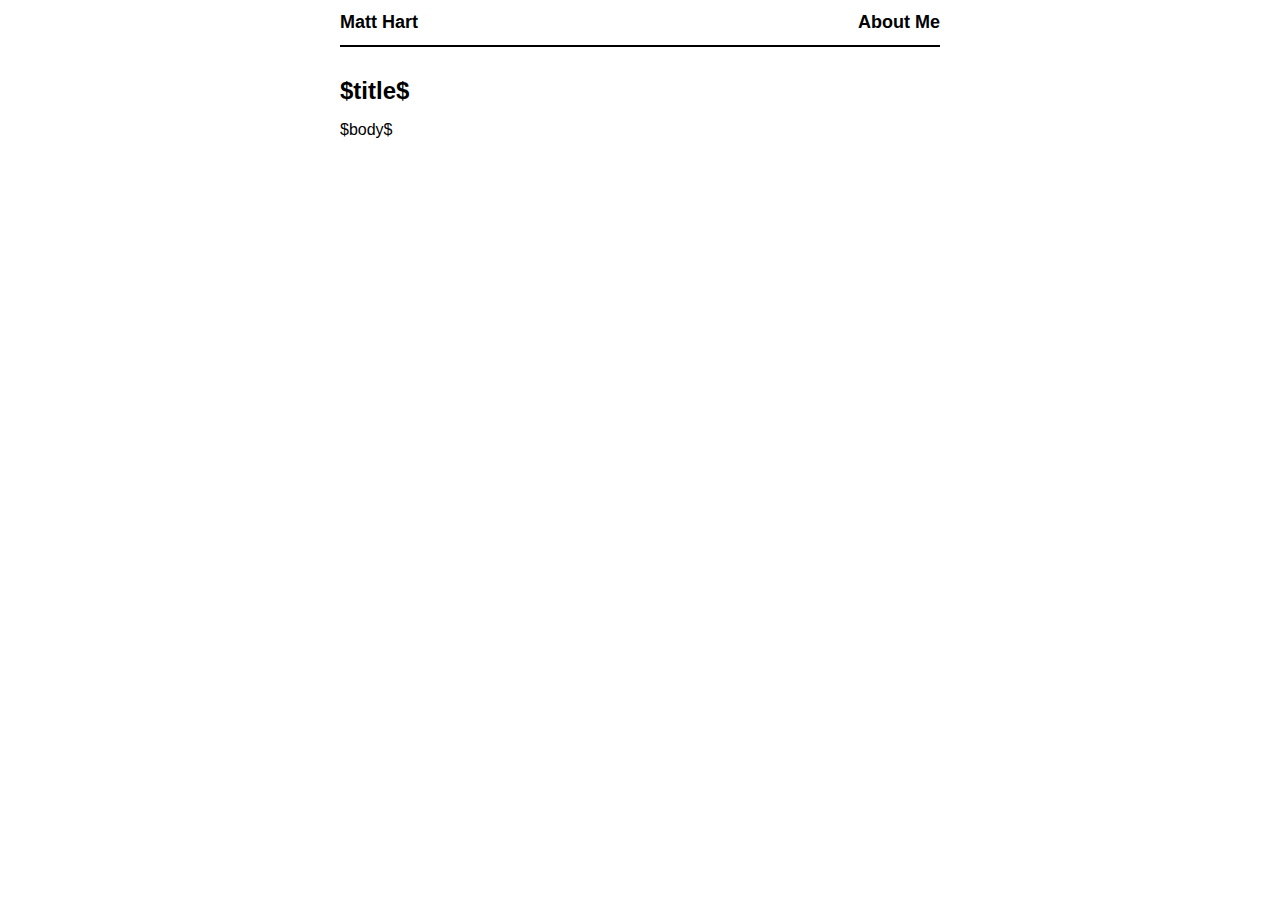
==== templates/default.html @ 2df6499a "First commit" ====
<!doctype html>
<html lang="en">

<head>
  <meta charset="utf-8">
  <meta http-equiv="x-ua-compatible" content="ie=edge">
  <meta name="viewport" content="width=device-width, initial-scale=1">
  <title>$title$ - matthart.nyc</title>
  <link rel="stylesheet" href="/css/default.css" />
</head>

<body>
  <header>
    <div class="logo">
      <a href="/">Matt Hart</a>
    </div>
    <nav>
      <a href="/about.html">About Me</a>
    </nav>
  </header>

  <main role="main">
    <h1>$title$</h1>
    $body$
  </main>
</body>

</html>
---- css/default.css ----
html {
  font-family: 'helvetica neue', helvetica, sans-serif;
  font-size: 62.5%;
}

body {
  font-size: 1.6rem;
  color: #000;
}

header {
  border-bottom: 0.2rem solid #000;
}

nav {
  text-align: right;
}

nav a {
  font-size: 1.8rem;
  font-weight: bold;
  color: black;
  text-decoration: none;
}

footer {
  margin-top: 3rem;
  padding: 1.2rem 0;
  border-top: 0.2rem solid #000;
  font-size: 1.2rem;
  color: #555;
}

h1 {
  font-size: 2.4rem;
}

h2 {
  font-size: 2rem;
}

p {
  line-height: 1.5;
}

article .header {
  font-size: 1.4rem;
  font-style: italic;
  color: #555;
}

.logo a {
  font-weight: bold;
  color: #000;
  text-decoration: none;
}

pre, code {
  font-family: monospace;
  line-height: 1.45;
}

code {
  padding: 0.2em;
  margin: 0;
}

pre code {
  padding: 0;
}

img {
  width: 100%;
}

pre {
  background-color: black;
  color: white;
  overflow-wrap: normal;
  overflow: auto;

  margin-bottom: 1em;
  padding: 0.4em 0.6em;
  border-radius: 0.3rem;
}

@media (max-width: 319px) {
  body {
    width: 90%;
    margin: 0;
    padding: 0 5%;
  }
  header {
    margin: 4.2rem 0;
  }
  nav {
    margin: 0 auto 3rem;
    text-align: center;
  }
  footer {
    text-align: center;
  }
  .logo {
    text-align: center;
    margin: 1rem auto 3rem;
  }
  .logo a {
    font-size: 2.4rem;
  }
  nav a {
    display: block;
    line-height: 1.6;
  }
}

@media (min-width: 320px) {
  body {
    width: 90%;
    margin: 0;
    padding: 0 5%;
  }
  header {
    margin: 4.2rem 0;
  }
  nav {
    margin: 0 auto 3rem;
    text-align: center;
  }
  footer {
    text-align: center;
  }
  .logo {
    text-align: center;
    margin: 1rem auto 3rem;
  }
  .logo a {
    font-size: 2.4rem;
  }
  nav a {
    display: inline;
    margin: 0 0.6rem;
  }
}

@media (min-width: 640px) {
  body {
    width: 60rem;
    margin: 0 auto;
    padding: 0;
  }
  header {
    margin: 0 0 3rem;
    padding: 1.2rem 0;
  }
  nav {
    margin: 0;
    text-align: right;
  }
  nav a {
    margin: 0 0 0 1.2rem;
    display: inline;
  }
  footer {
    text-align: right;
  }
  .logo {
    margin: 0;
    text-align: left;
  }
  .logo a {
    float: left;
    font-size: 1.8rem;
  }
}
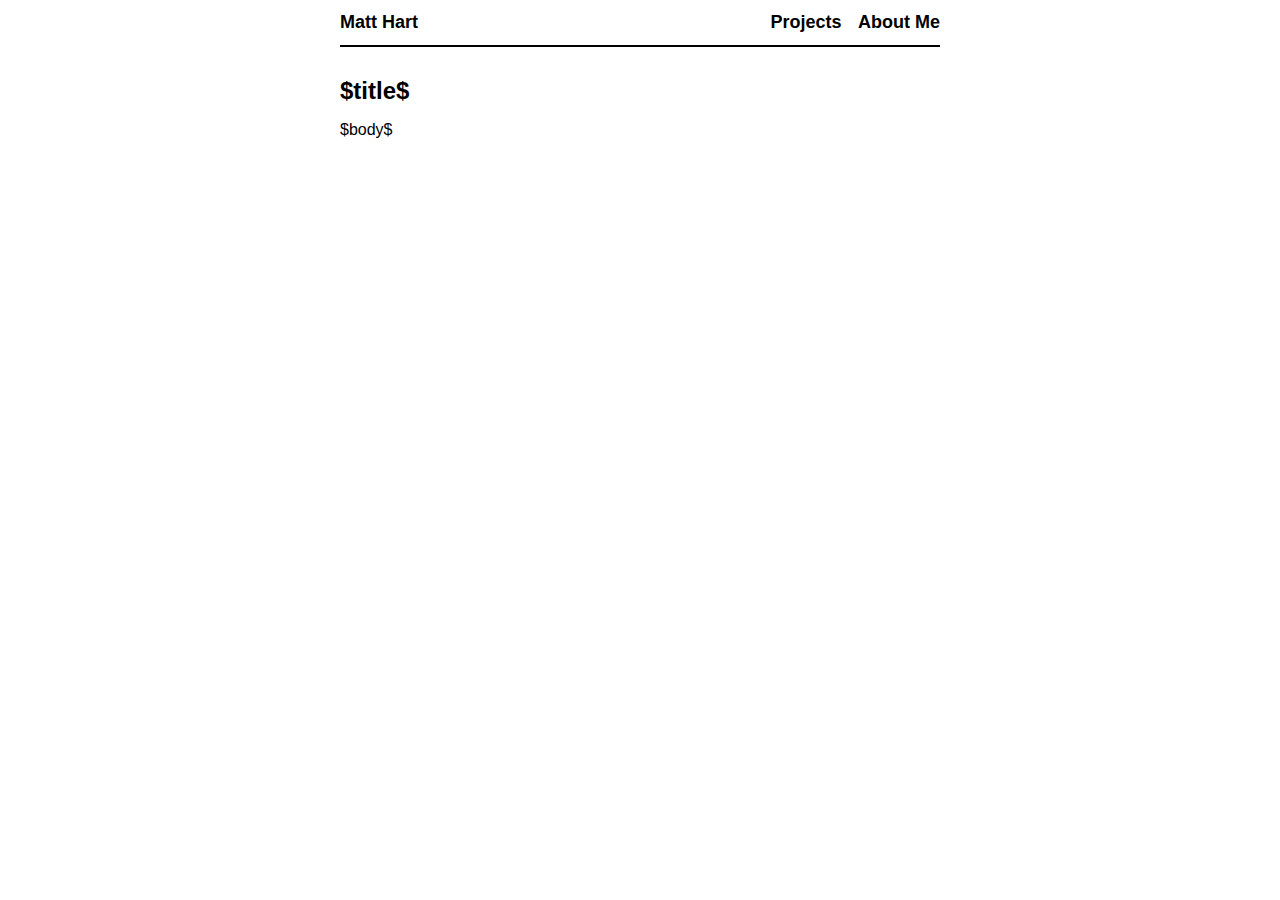
==== commit b590ab7e: "Added projects" ====
--- a/templates/default.html
+++ b/templates/default.html
@@ -15,6 +15,7 @@
       <a href="/">Matt Hart</a>
     </div>
     <nav>
+      <a href="/projects.html">Projects</a>
       <a href="/about.html">About Me</a>
     </nav>
   </header>
